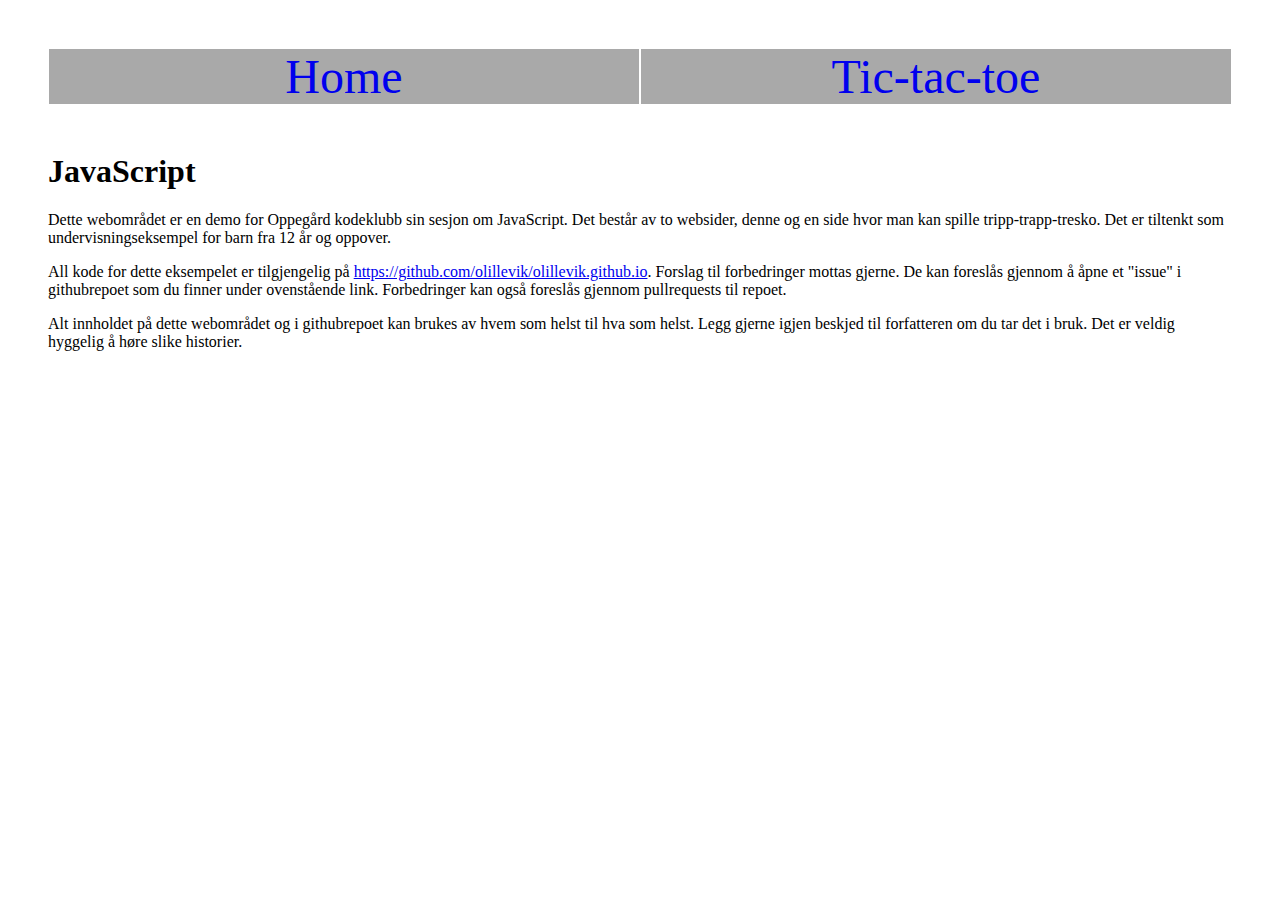
==== kodeklubben.html @ 528153b3 "Renamed index.html to kodeklubben.html" ====
<!DOCTYPE html>
<html>

<head lang="no">
    <meta charset="utf-8" />
    <title>Oppegård JS demo</title>
    <link rel="stylesheet" href="styles.css">
    <script src="script.js"></script>
</head>

<body>
    <header class="flex-container">
        <a href="index.html" class="header-item">Home</a>
        <a href="tic-tac-toe.html" class="header-item">Tic-tac-toe</a>
    </header>
    <article>
        <h1>JavaScript</h1>
        <p>Dette webområdet er en demo for Oppegård kodeklubb sin sesjon om JavaScript. Det består av to websider, denne og en side hvor man kan spille tripp-trapp-tresko. Det er tiltenkt som undervisningseksempel for barn fra 12 år og oppover.</p>
        <p>All kode for dette eksempelet er tilgjengelig på <a href="https://github.com/olillevik/olillevik.github.io">https://github.com/olillevik/olillevik.github.io</a>. Forslag til forbedringer mottas gjerne. De kan foreslås gjennom å åpne et "issue" i githubrepoet som du finner under ovenstående link. Forbedringer kan også foreslås gjennom pullrequests til repoet.</a>
        </p>
        <p>Alt innholdet på dette webområdet og i githubrepoet kan brukes av hvem som helst til hva som helst. Legg gjerne igjen beskjed til forfatteren om du tar det i bruk. Det er veldig hyggelig å høre slike historier. </p>
    </article>

</body>

</html>
---- styles.css ----
body {
    margin: 3em;
}

header {
    margin-bottom: 3em;
}

.flex-container {
    display: flex;
    justify-content: center;
}

.flex-container a {
    text-decoration: none;
}

.flex-container .header-item {
    font-size: 3em;
    text-align: center;
    background-color: darkgrey;
    flex: 1;
    margin: 1px;
}

.flex-container .flex-item {
    background-color: lightgrey;
    margin: -1px;
    border: 2px solid black;
    text-align: center;
    min-width: 20vh;
    min-height: 20vh;
    font-size: 20vh;
}
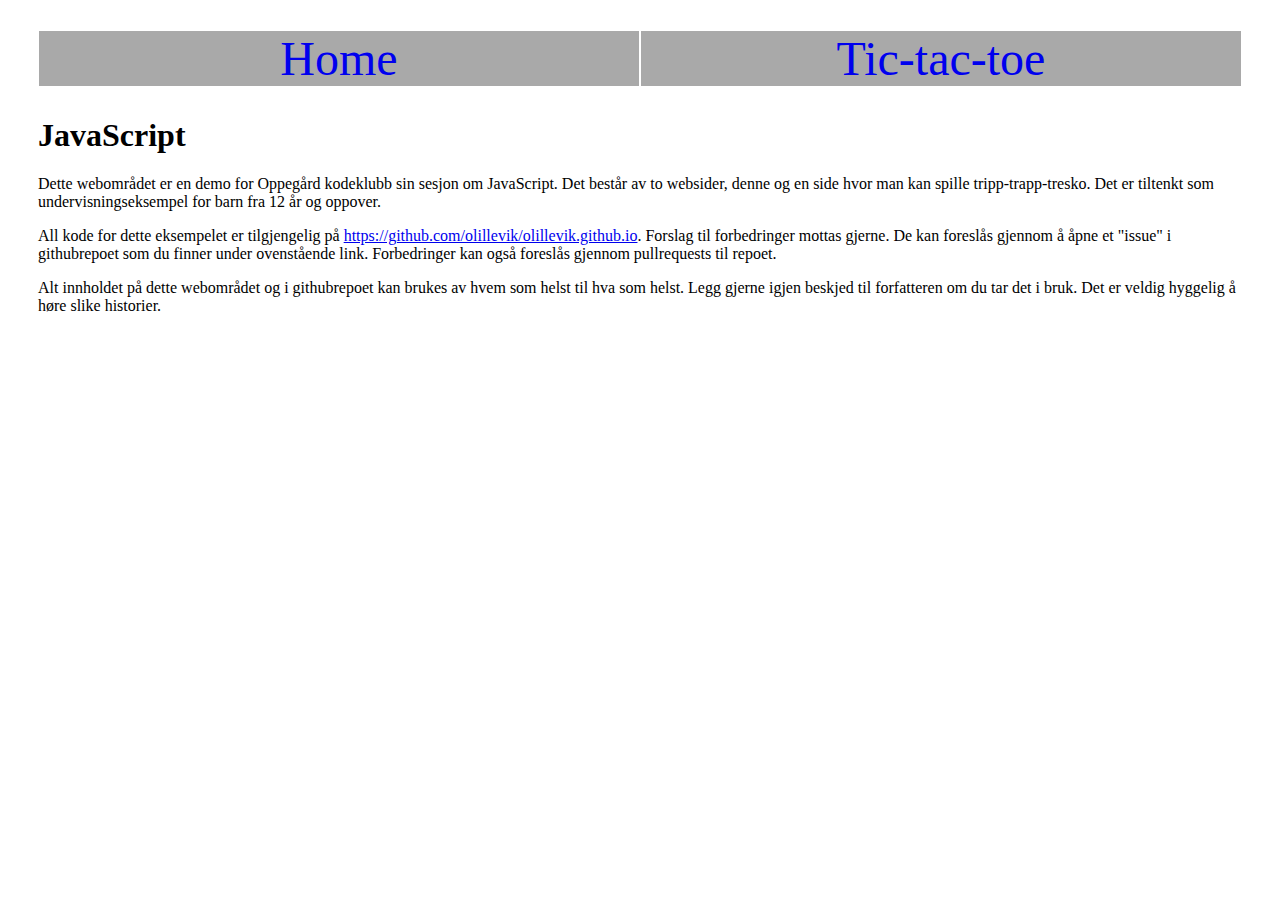
==== commit 548a1d0c: "Change from divs to table for board" ====
--- a/kodeklubben.html
+++ b/kodeklubben.html
@@ -9,9 +9,9 @@
 </head>
 
 <body>
-    <header class="flex-container">
-        <a href="index.html" class="header-item">Home</a>
-        <a href="tic-tac-toe.html" class="header-item">Tic-tac-toe</a>
+    <header class="flex-box">
+        <a href="kodeklubben.html" class="link flex-1">Home</a>
+        <a href="tic-tac-toe.html" class="link flex-1">Tic-tac-toe</a>
     </header>
     <article>
         <h1>JavaScript</h1>
--- a/styles.css
+++ b/styles.css
@@ -1,34 +1,36 @@
-body {
-    margin: 3em;
+.flex-box {
+    display: flex;
+    flex-wrap: wrap;
+    justify-content: space-around;
 }
 
-header {
-    margin-bottom: 3em;
+.flex-1 {
+    flex: 1;
 }
 
-.flex-container {
-    display: flex;
-    justify-content: center;
+header,
+article {
+    margin: 30px;
 }
 
-.flex-container a {
+header a {
+    margin: 1px;
+    background-color: darkgrey;
+    font-size: 3em;
+    text-align: center;
     text-decoration: none;
 }
 
-.flex-container .header-item {
-    font-size: 3em;
-    text-align: center;
-    background-color: darkgrey;
-    flex: 1;
-    margin: 1px;
+table {
+    table-layout: fixed;
+    border-collapse: collapse;
+    background-color: lightgrey;
 }
 
-.flex-container .flex-item {
-    background-color: lightgrey;
-    margin: -1px;
-    border: 2px solid black;
+td {
+    border: 3px solid black;
+    min-height: 20vh;
+    min-width: 20vh;
+    font-size: 20vh;
     text-align: center;
-    min-width: 20vh;
-    min-height: 20vh;
-    font-size: 20vh;
 }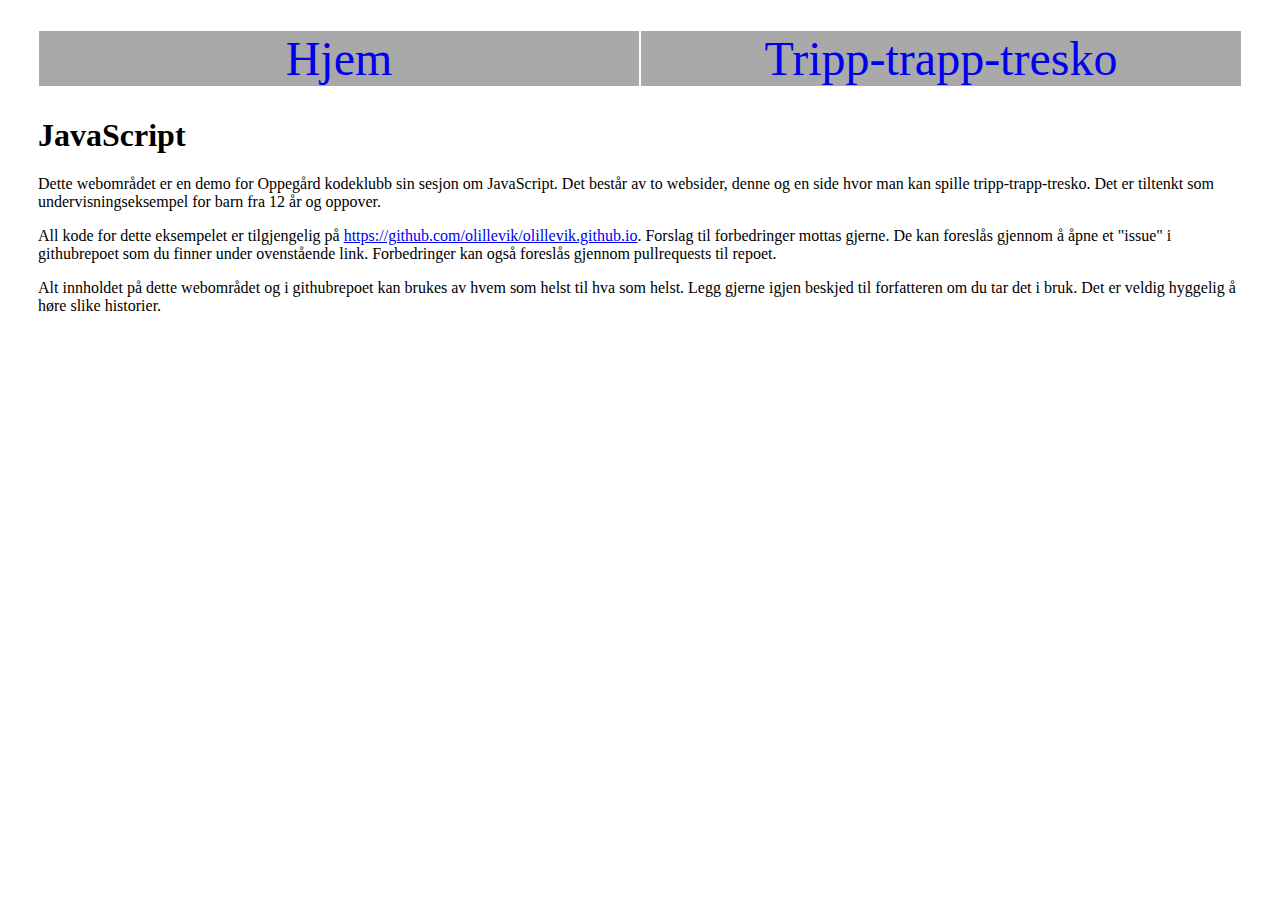
==== commit ed5ab2c0: "Minor text change." ====
--- a/kodeklubben.html
+++ b/kodeklubben.html
@@ -5,13 +5,12 @@
     <meta charset="utf-8" />
     <title>Oppegård JS demo</title>
     <link rel="stylesheet" href="styles.css">
-    <script src="script.js"></script>
 </head>
 
 <body>
     <header class="flex-box">
-        <a href="kodeklubben.html" class="link flex-1">Home</a>
-        <a href="tic-tac-toe.html" class="link flex-1">Tic-tac-toe</a>
+        <a href="kodeklubben.html" class="link flex-1">Hjem</a>
+        <a href="tic-tac-toe.html" class="link flex-1">Tripp-trapp-tresko</a>
     </header>
     <article>
         <h1>JavaScript</h1>
--- a/styles.css
+++ b/styles.css
@@ -1,36 +1,57 @@
-.flex-box {
-    display: flex;
-    flex-wrap: wrap;
-    justify-content: space-around;
-}
+    .flex-box {
+        display: flex;
+        flex-flow: row wrap;
+        justify-content: space-around;
+    }
+    
+    .flex-left {
+        justify-content: flex-start;
+    }
+    
+    .flex-1 {
+        flex: 1;
+        min-width: 65vh;
+    }
+    
+    header,
+    article {
+        margin: 30px;
+    }
+    
+    header a {
+        margin: 1px;
+        background-color: darkgrey;
+        font-size: 3em;
+        text-align: center;
+        text-decoration: none;
+    }
+    
+    table {
+        table-layout: fixed;
+        border-collapse: collapse;
+    }
+    
+    td {
+        border: 3px solid black;
+        min-height: 20vh;
+        min-width: 20vh;
+        font-size: 20vh;
+        text-align: center;
+        background-color: lightgrey;
+    }
 
-.flex-1 {
-    flex: 1;
-}
+    .em3{
+        font-size: 3em;
+    }
+    
+    .poengmerkelapp {   
+        min-width: 80px;
+        float: left;
+    }
 
-header,
-article {
-    margin: 30px;
-}
-
-header a {
-    margin: 1px;
-    background-color: darkgrey;
-    font-size: 3em;
-    text-align: center;
-    text-decoration: none;
-}
-
-table {
-    table-layout: fixed;
-    border-collapse: collapse;
-    background-color: lightgrey;
-}
-
-td {
-    border: 3px solid black;
-    min-height: 20vh;
-    min-width: 20vh;
-    font-size: 20vh;
-    text-align: center;
-}+    button {
+        width: 180px;
+        height: 80px;
+        margin-top: 10px;
+        font-size: 0.8em;
+    }